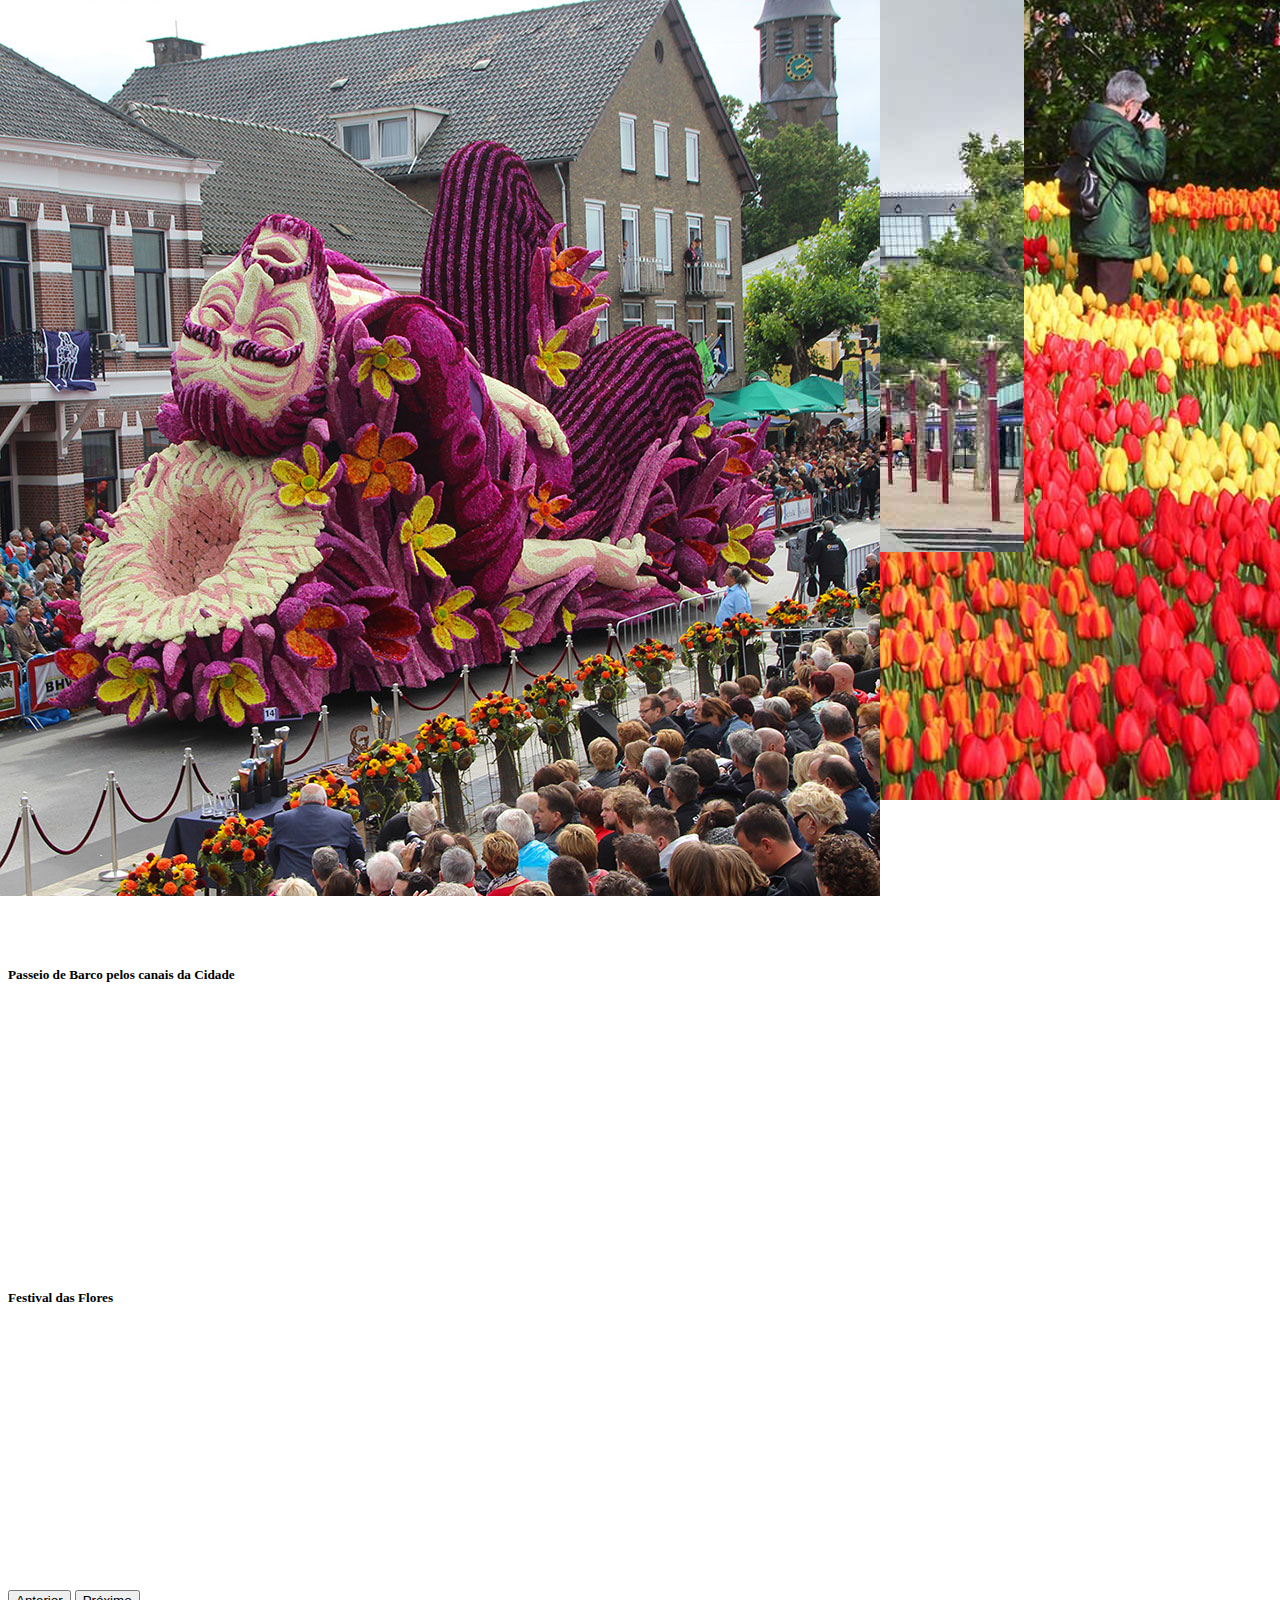
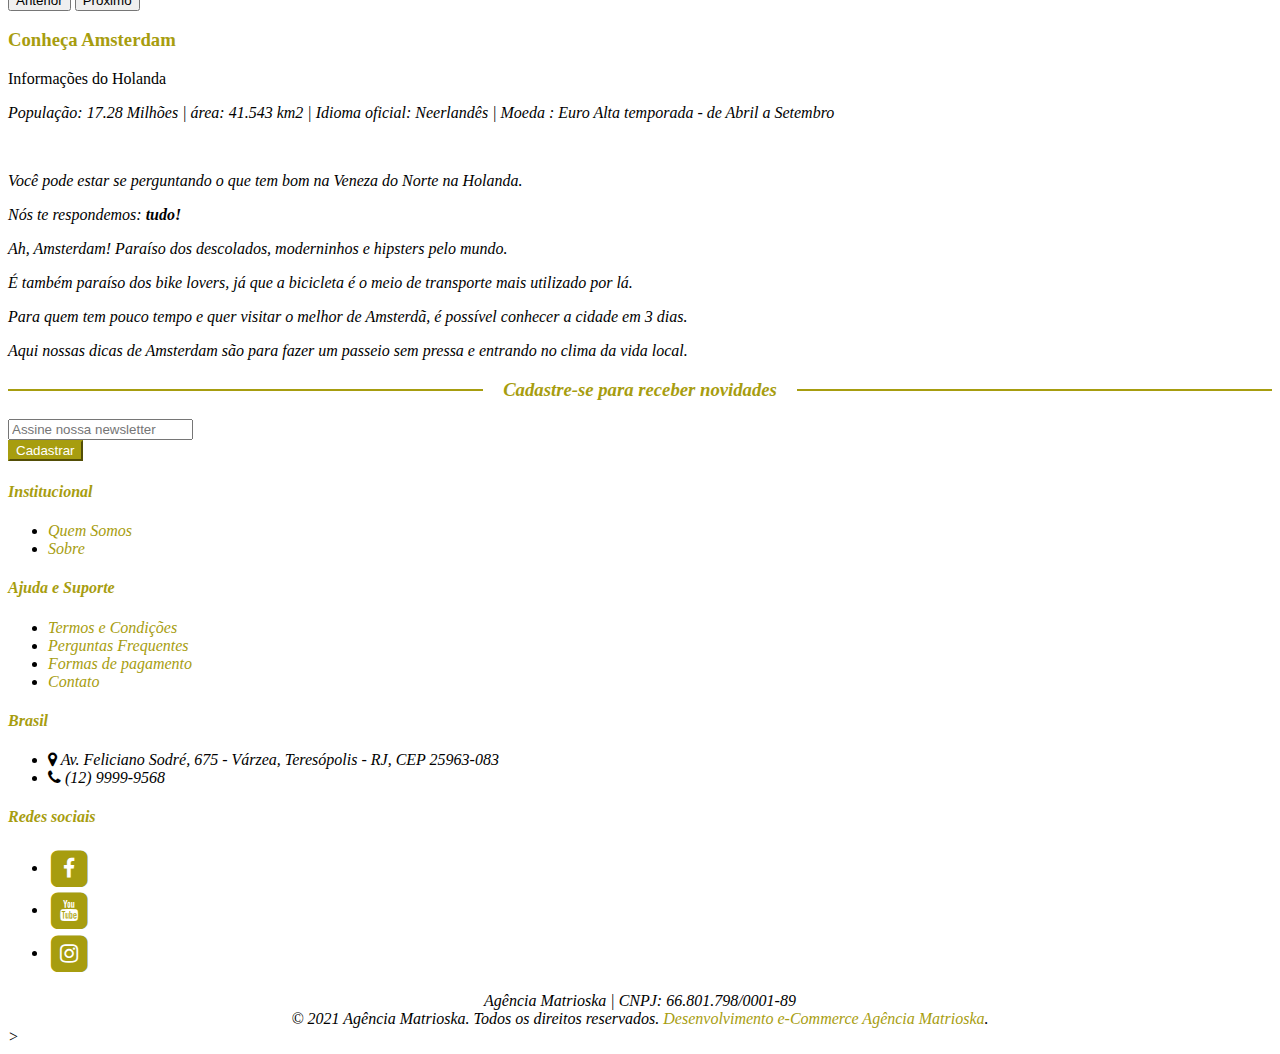
==== html/amsterdam.html @ b8a08bcf "Atualizações (folha de estilo e html)" ====
<!DOCTYPE html>
<html>
    <head>
        <meta charset="UTF-8">
        <meta http-equiv="Content-Type" content="text/html; charset=utf-8" />
        <title>Agência Matrioska</title>
        <meta name="description"
            content="Vinho, Neve, História e tradição. Tudo isso em um só lugar. Conheça Santiago no Chile." />
        <meta name="keywords" content="Terra do Fogo, Patagônia Argentina, agência matrioska, viagem inesquecível
        " />
        <meta name="robots" content="index,follow" />
        <meta name="author" content="Agência Matrioska">
        <link rel="icon" href="../Assets/img/favicon.png" type="image/x-icon" />
        <link rel="shortcut icon" href="favicon.ico" type="image/x-icon" />
        <meta property="og:url" content="agenciamatrioska.localhost" />
        <meta property="og:title" content="Conheça Santiago- Agência Matrioska">
        <meta property="og:description"
            content="Vinho, Neve, História e tradição. Tudo isso em um só lugar. Conheça Santiago no Chile." />
        <meta name="viewport" content="width=device-width, initial-scale=1.0" />
        <link href="https://cdn.jsdelivr.net/npm/bootstrap@5.0.1/dist/css/bootstrap.min.css" rel="stylesheet" integrity="sha384-+0n0xVW2eSR5OomGNYDnhzAbDsOXxcvSN1TPprVMTNDbiYZCxYbOOl7+AMvyTG2x" crossorigin="anonymous">
        <link rel="stylesheet" href="https://cdnjs.cloudflare.com/ajax/libs/font-awesome/4.7.0/css/font-awesome.min.css">

        <link href="../Assets/css/style.css" rel="stylesheet" />
    </head>
    <body class="Santiago">
        <div class="container">
            <header role="banner">
                <a href="index.html" title="Agência Matrioska">
                    <img src="../Assets/img/_Logotipo.png" alt="Agência Matrioska" />
                </a>
            </header>
        </div>
        <div class="container-fluid bgPtg">
            <nav class="navbar navbar-expand-lg navbar-light bg-light">
                <div class="container">
                    <button class="navbar-toggler" type="button" data-bs-toggle="collapse" data-bs-target="#navbarMenuPrincipal" aria-controls="navbarMenuPrincipal" aria-expanded="false" aria-label="Alternar visibilidade">
                        <span class="navbar-toggler-icon"></span>
                    </button>
                    <div class="collapse navbar-collapse" id="navbarMenuPrincipal">
                        <ul class="navbar-nav me-auto mb-2 mb-lg-0">
                            <li class="nav-item">
                                <a class="nav-link active" aria-current="page" href="index.html">In&iacute;cio</a>
                            </li>
                            <li class="nav-item dropdown">
                                <a class="nav-link dropdown-toggle" href="#" id="navbarDropdown" role="button" data-bs-toggle="dropdown" aria-expanded="false">
                                    Destinos
                                </a>
                                <ul class="dropdown-menu" aria-labelledby="navbarDropdown">
                                    <li><a class="dropdown-item" href="terra-do-fogo.html">Terra do Fogo - Patagônia Argentina</a></li>
                                    <li><a class="dropdown-item" href="amsterdam.html">Amsterdam - Holanda</a></li>
                                    <li><a class="dropdown-item" href="nova-zelandia.html">Wellington - Nova Zelândia</a></li>
                                    <li><a class="dropdown-item" href="santiago.html">Santiago - Chile</a></li>
                                    <li><a class="dropdown-item" href="lisboa.html">Lisboa - Portugal</a></li>
                                    <li><a class="dropdown-item" href="rio-de-janeiro.html">Rio de Janeiro - Brasil</a></li>
                                </ul>
                            </li>
                            <li class="nav-item">
                                <a class="nav-link" aria-current="page" href="sobre.html">Sobre</a>
                            </li>
                            <li class="nav-item">
                                <a class="nav-link" aria-current="page" href="quem-somos.html">Quem Somos</a>
                            </li>
                        </ul>
                    </div>
                </div>
            </nav>
        </div>

        <div class="main">
            <div class="container">
                <div class="layout layout-1-col">
                    <div role="main">
                        <h2 class="sidding-lines">
                            <a href="#santiago">Amsterdam</a>
                        </h2>
                        <a name="santiago">&nbsp;</a>
                        <!-- carousel -->
                        <div class="row">
                            <div class="col-md-4 col-sm-12 col-lg-6">
                                <div id="carouselInnerPages" class="carousel slide carousel-fade carousel-dark" data-bs-ride="carousel">
                                    <div class="carousel-indicators">
                                        <button type="button" data-bs-target="#carouselInnerPages" data-bs-slide-to="0" class="active" aria-current="true" aria-label="Slide 1"></button>
                                        <button type="button" data-bs-target="#carouselInnerPages" data-bs-slide-to="1" aria-label="Slide 2"></button>
                                        <button type="button" data-bs-target="#carouselInnerPages" data-bs-slide-to="2" aria-label="Slide 3"></button>
                                        <button type="button" data-bs-target="#carouselInnerPages" data-bs-slide-to="3" aria-label="Slide 4"></button>
                                    </div>
                                    <div class="carousel-inner">
                                        <div class="carousel-item active">
                                            <img src="../Assets/img/amsterdam/oficina-de-inverno-campos-de-flores-na-holanda-primavera-keukenhof.jpg" class="d-block w-100" alt="Palácio La Moneda">
                                            <div class="carousel-caption d-none d-md-block">
                                                <h5>Campos de Flores</h5>
                                            </div>
                                        </div>
                                        <div class="carousel-item">
                                            <img src="../Assets/img/amsterdam/o-que-fazer-em-amsterdam-praca-dos-museus.jpg" class="d-block w-100" alt="Cerro San Cristóban">
                                            <div class="carousel-caption d-none d-md-block">
                                                <h5>Praça dos Museus</h5>
                                            </div>
                                        </div>
                                        <div class="carousel-item">
                                            <img src="../Assets/img/amsterdam/canal-amsterdam-ducs-amsterdam-verao.jpg" class="d-block w-100" alt="Vinícola Concha y Toro">
                                            <div class="carousel-caption d-none d-md-block">
                                                <h5>Passeio de Barco pelos canais da Cidade</h5>
                                            </div>
                                        </div>
                                        <div class="carousel-item">
                                            <img src="../Assets/img/amsterdam/vestival-das-flores-holanda.jpg" class="d-block w-100" alt="Plaza de Armas">
                                            <div class="carousel-caption d-none d-md-block">
                                                <h5>Festival das Flores</h5>
                                            </div>
                                        </div>
                                    </div>
                                    <button class="carousel-control-prev" type="button" data-bs-target="#carouselInnerPages" data-bs-slide="prev">
                                        <span class="carousel-control-prev-icon" aria-hidden="true"></span>
                                        <span class="visually-hidden">Anterior</span>
                                    </button>
                                    <button class="carousel-control-next" type="button" data-bs-target="#carouselInnerPages" data-bs-slide="next">
                                        <span class="carousel-control-next-icon" aria-hidden="true"></span>
                                        <span class="visually-hidden">Próximo</span>
                                    </button>
                                </div>
                            </div>
                                <div class="col-md-8 col-sm-12 col-lg-6">
                                    <div id="texto-descritivo">
                                    <h3>Conheça Amsterdam</h3>
                                    <p> Informações do Holanda<br>
                                     <p><em>População: 17.28 Milhões | área: 41.543 km2 | Idioma oficial: Neerlandês | Moeda : Euro
                                        Alta temporada - de Abril a Setembro</em></p><br>
                                        <em><p>Você pode estar se perguntando o que tem bom na Veneza do Norte na Holanda.</p>
                                             <p>Nós te respondemos: <b>tudo!</b></p>
                                            <p><i>Ah, Amsterdam!</i> Paraíso dos descolados, moderninhos e hipsters pelo mundo.</p>
                                            <p> É também paraíso dos bike lovers, já que a bicicleta é o meio de transporte mais utilizado por lá.</p>
                                            
                                           <p> Para quem tem pouco tempo e quer visitar o melhor de Amsterdã, é possível conhecer a cidade em 3 dias.</p>
                                           <p> Aqui nossas dicas de Amsterdam são para fazer um passeio sem pressa e entrando no clima da vida local.</p>



                                </div>
                            </div>
                        </div>
                    </div>
                </div>
            </div>
        </div>

        <div class="container">
            <footer role="contentinfo">
                <div class="footer-newsletter">
                    <h3 class="sidding-lines">Cadastre-se para receber novidades</h3>

                    <form class="row g-3" action="form.html" method="post" id="newsletter" >
                        <div class="offset-lg-3 offset-md-3 offset-sm-3 col-5">
                            <input type="email" class="form-control" id="newsletter" title="Assine nossa newsletter" placeholder="Assine nossa newsletter" />
                        </div>
                        <div class="col-1">
                            <button type="submit" class="btn btn-primary">Cadastrar</button></n></n>
                        </div>
                    </form>
                </div>

                <div class="footer-cols">
                    <div class="row justify-content-center align-items-center">
                        <div class="col-xs-6 col-sm-4 col-md-2">
                            <h4>Institucional</h4>
                            <ul class="list-unstyled">
                                <li><a href="quem-somos.html">Quem Somos</a></li>
                                <li><a href="sobre.html">Sobre</a></li>
                            </ul>
                        </div>
                        <div class="col-xs-12 col-sm-4 col-md-2">
                            <h4>Ajuda e Suporte</h4>
                            <ul class="list-unstyled">
                                <li>
                                    <a href="termos-e-condicoes.html">Termos e Condições</a>
                                </li>
                                <li>
                                    <a href="faq.html">Perguntas Frequentes</a>
                                </li>
                                <li>
                                    <a href="formas-de-pagament.html">Formas de pagamento</a>
                                </li>
                                <li>
                                    <a href="contato.html">Contato</a>
                                </li>
                            </ul>
                        </div>

                        <div class="col-xs-12 col-sm-4 col-md-3 infos-contatos">
                            <h4>Brasil</h4>
                            <ul class="list-unstyled">
                                <li>
                                    <i class="fa fa-map-marker"></i>
                                    Av. Feliciano Sodré, 675 - Várzea, Teresópolis - RJ, CEP 25963-083
                                </li>
                                <li>
                                    <i class="fa fa-phone"></i>
                                    (12) 9999-9568
                                </li>
                            </ul>
                        </div>

                        <div class="col-xs-12 col-sm-4 col-md-3 infos-contatos">
                            <h4>Redes sociais</h4>
                            <ul class="list-unstyled">
                                <li>
                                    <a href="https://www.facebook.com/" target="_blank" title="Facebook" class="facebook">
                                        <span class="fa-stack fa-lg">
                                            <i class="fa fa-square fa-stack-2x"></i>
                                            <i class="fa fa-facebook fa-stack-1x fa-inverse"></i>
                                        </span>
                                    </a>
                                </li>
                                <li>
                                    <a href="https://www.youtube.com" target="_blank" title="Youtube" class="youtube">
                                        <span class="fa-stack fa-lg">
                                            <i class="fa fa-square fa-stack-2x"></i>
                                            <i class="fa fa-youtube fa-stack-1x fa-inverse"></i>
                                        </span>
                                    </a>
                                </li>
                                <li>
                                    <a href="https://www.instagram.com" target="_blank" title="Instagram" class="instagram">
                                        <span class="fa-stack fa-lg">
                                            <i class="fa fa-square fa-stack-2x"></i>
                                            <i class="fa fa-instagram fa-stack-1x fa-inverse"></i>
                                        </span>
                                    </a>
                                </li>
                            </ul>
                        </div>
                    </div>
                </div>

                <address>
                    Ag&ecirc;ncia Matrioska | CNPJ: 66.801.798/0001-89 <br>
                    &copy; 2021 Ag&ecirc;ncia Matrioska. Todos os direitos reservados. <a href="index.html"
                        target="_blank">Desenvolvimento e-Commerce Ag&ecirc;ncia Matrioska</a>.
                </address>
            </footer>
        </div>

        <link href="https://fonts.googleapis.com/css?family=Open+Sans:300,400,400i,700" rel="stylesheet">

        <script src="https://cdn.jsdelivr.net/npm/bootstrap@5.0.1/dist/js/bootstrap.bundle.min.js" integrity="sha384-gtEjrD/SeCtmISkJkNUaaKMoLD0//ElJ19smozuHV6z3Iehds+3Ulb9Bn9Plx0x4" crossorigin="anonymous"></script>
    </body>
</html>>
---- Assets/css/style.css ----
html,
body {
  background-color: #fff;
}

.bgPtg {
  background-color: #a79d0f !important;
}

nav.navbar {
  background-color: #a79d0f !important;
}

nav.navbar a{
  color: #fff !important;
  font-weight: bold;
}

nav.navbar ul.dropdown-menu a {
  color: #525252 !important;
  font-weight: normal !important;
}

header {
  display: flex;
  align-items: center;
  justify-content: center;
  margin-bottom: 1em;
}

@media (min-width: 900px) {
  header img{
    height: 271px;
    width: 476px;
  }
}

@media (max-width: 500px) {
  header img{
    height: 136px;
    width: 238px;
  }
}


#carouselPromotions .carousel-caption,
#carouselInnerPages .carousel-caption {
  background: rgba(255, 255, 255, 0.35);
}
.carousel-control-next-icon, .carousel-control-prev-icon {
  width: 5rem !important;
  height: 5rem !important;
}

a {
  color: #a79d0f !important;
  text-decoration: none !important;
}

a:focus,a:hover {
  color: #525252 !important;
  text-decoration: none
}

.btn{
  color: #fff !important;
  background-color: #a79d0f !important; 
}

.btn-primary {
  border-color: #a79d0f !important;
}

div.main {
  margin-top: 2em;
}

h3, h4 {
  color: #a79d0f;
}
h5{
  color: rgb(0, 0, 0);
}
.sidding-lines {
  color: #a79d0f !important;
  display: flex;
  width: 100%;
  justify-content: center;
  align-items: center;
  text-align: center;
  font-weight: bold;
}

.sidding-lines:before,
.sidding-lines:after {
  content: '';
  border-top: 2px solid;
  margin: 0 20px 0 0;
  flex: 1 0 20px;
}

.sidding-lines:after {
  margin: 0 0 0 20px;
}

.navbar-nav,
.me-auto {
  flex: 1;
  margin: auto !important;
  display: flex;
  justify-content: space-between;
}

address {
  text-align: center;
}
.footer-newsletter  {
  margin-bottom:1em;
}


.quem-somos-items > div {
  margin-bottom:1em;
}

.gmap_canvas {
  overflow:hidden;
  background:none!important;
  height:250px;
  width:350px;
}

#contatoMensagemEnviada {
  display: none;
}
 .img-destino{
  width:55%;
 }
#carouselInnerPages .carousel-item {
  height: 300px;
  text-align: justify
}

#carouselInnerPages .carousel-item img {
    position: absolute;
    top: 0;
    left: 0;
    min-height: 300px;
}
#texto-descritivo{
  text-align: justify
}
.bannerCarousel{
  width: 1350px;
  height: 300px;
}

.parqueNacional {
  background: url('../img/parquenacional.jpg') no-repeat center center fixed;
  -webkit-background-size: cover;
  -moz-background-size: cover;
  -o-background-size: cover;
  background-size: cover;
}

.amsterdam {
  background: url('../img/amsterdam/oficina-de-inverno-campos-de-flores-na-holanda-primavera-keukenhof.jpg') no-repeat center center fixed;
  -webkit-background-size: cover;
  -moz-background-size: cover;
  -o-background-size: cover;
  background-size: cover;
}

.victoria {
  background: url('../img/nova-zelandia/Lower-Hutt.jpg') no-repeat center center fixed;
  -webkit-background-size: cover;
  -moz-background-size: cover;
  -o-background-size: cover;
  background-size: cover;
}

.santiago {
  background: url('../img/santiago/palaciolamoneda.jpg') no-repeat center center fixed;
  -webkit-background-size: cover;
  -moz-background-size: cover;
  -o-background-size: cover;
  background-size: cover;
}

.lisboa {
  background: url('../img/lisboa/ascensor-da-bica.jpg') no-repeat center center fixed;
  -webkit-background-size: cover;
  -moz-background-size: cover;
  -o-background-size: cover;
  background-size: cover;
}

.rioJaneiro {
  background: url('../img/rio-de-janeiro/rio-por-do-sol.jpg') no-repeat center center fixed;
  -webkit-background-size: cover;
  -moz-background-size: cover;
  -o-background-size: cover;
  background-size: cover;
}

.footer-newsletter {
  margin-top:1em;
}

.quem-somos-items div.card {
  margin-bottom: 1em;
}

.carouselImgSize {
  width: 286px;
  height: 200px;
}
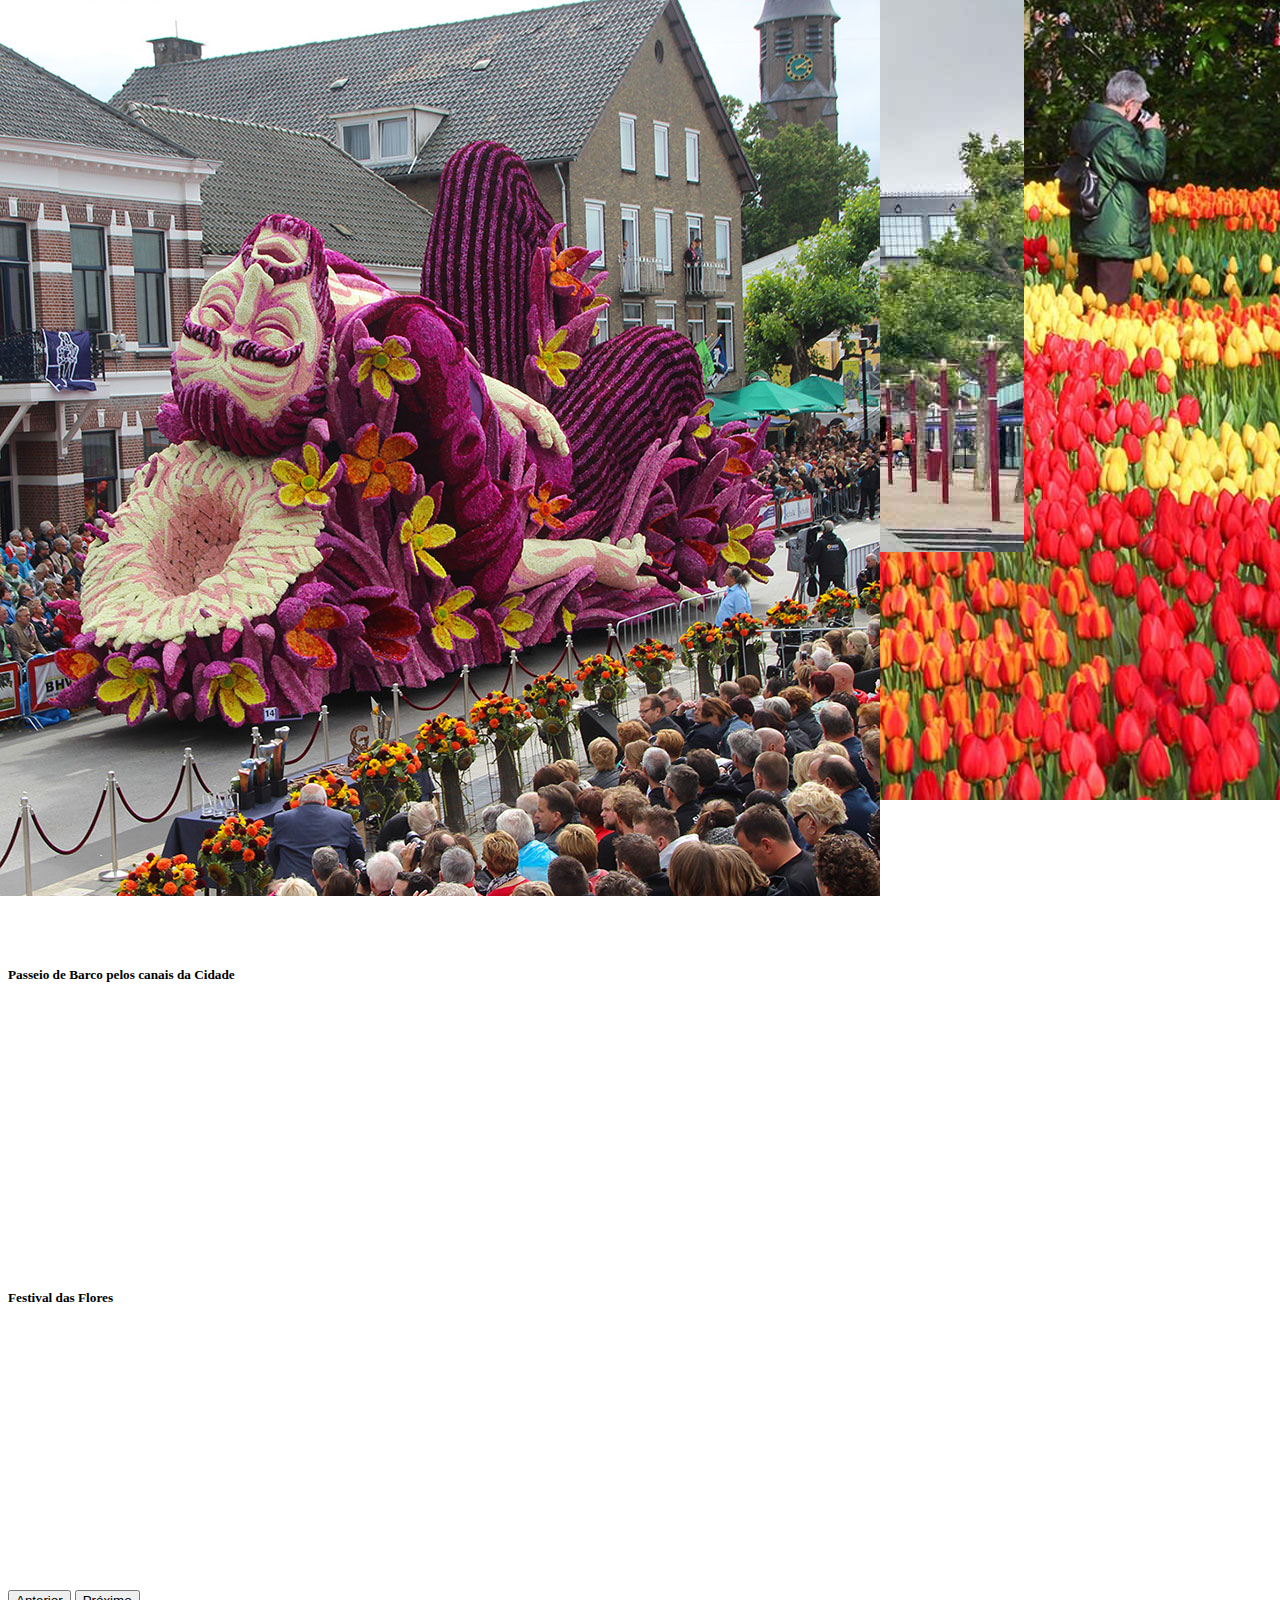
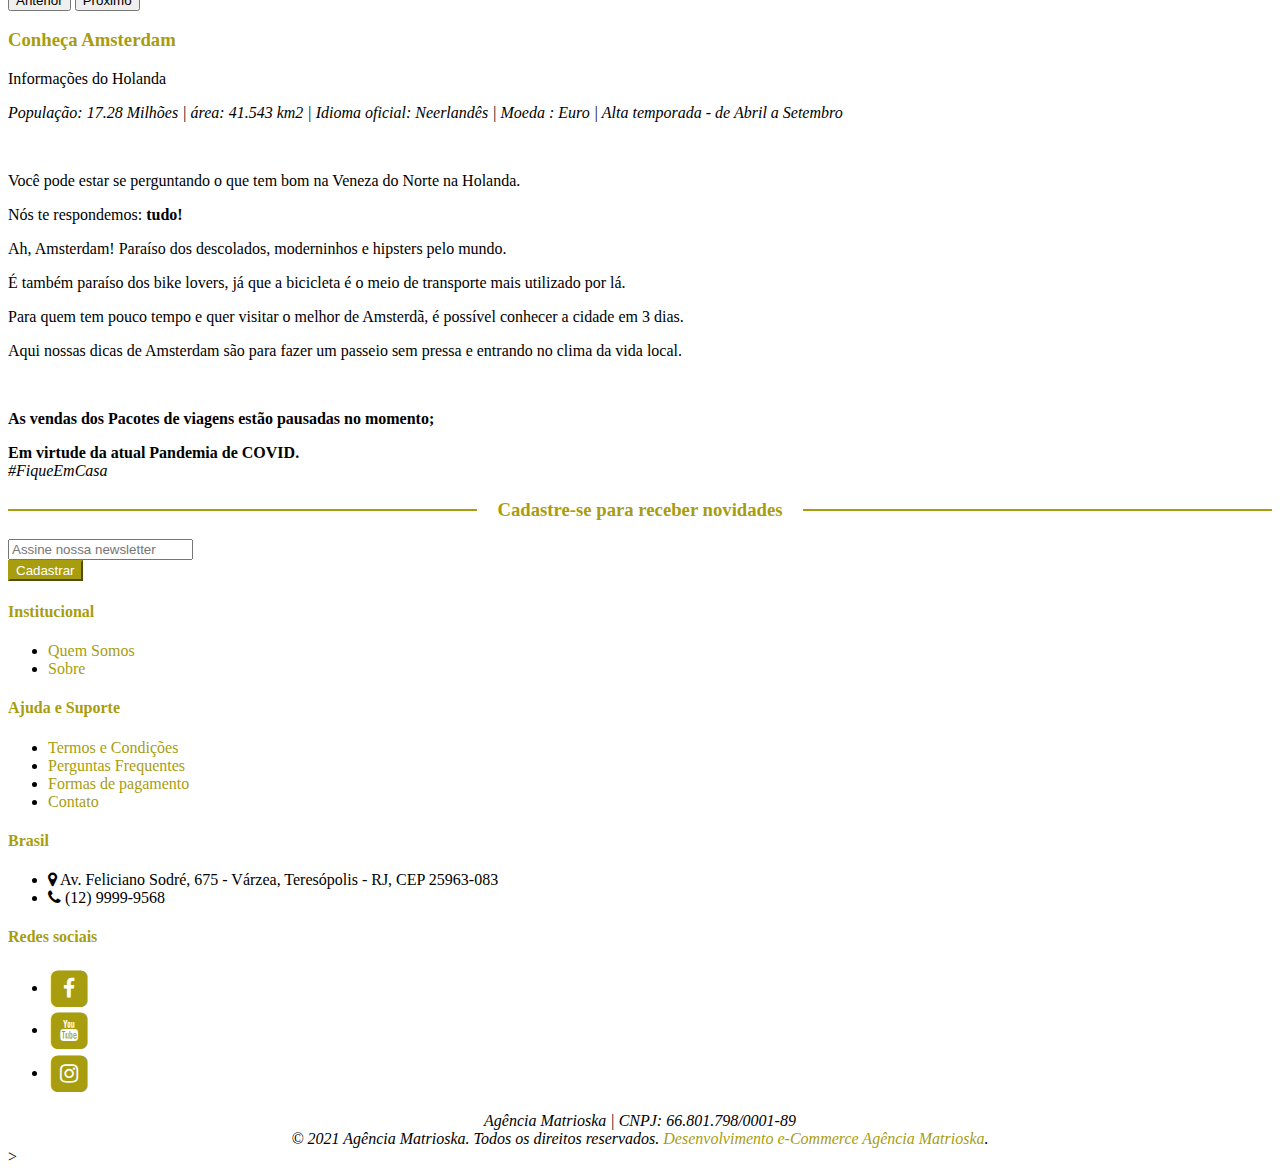
==== commit 18596c51: "Html atualizações e Resolução de bug no JS" ====
--- a/html/amsterdam.html
+++ b/html/amsterdam.html
@@ -3,7 +3,7 @@
     <head>
         <meta charset="UTF-8">
         <meta http-equiv="Content-Type" content="text/html; charset=utf-8" />
-        <title>Agência Matrioska</title>
+        <title>Amsterdam - Matrioska Viagens</title>
         <meta name="description"
             content="Vinho, Neve, História e tradição. Tudo isso em um só lugar. Conheça Santiago no Chile." />
         <meta name="keywords" content="Terra do Fogo, Patagônia Argentina, agência matrioska, viagem inesquecível
@@ -125,14 +125,20 @@
                                     <h3>Conheça Amsterdam</h3>
                                     <p> Informações do Holanda<br>
                                      <p><em>População: 17.28 Milhões | área: 41.543 km2 | Idioma oficial: Neerlandês | Moeda : Euro
-                                        Alta temporada - de Abril a Setembro</em></p><br>
-                                        <em><p>Você pode estar se perguntando o que tem bom na Veneza do Norte na Holanda.</p>
+                                        | Alta temporada - de Abril a Setembro</em></p><br>
+                                        <p>Você pode estar se perguntando o que tem bom na Veneza do Norte na Holanda.</p>
                                              <p>Nós te respondemos: <b>tudo!</b></p>
-                                            <p><i>Ah, Amsterdam!</i> Paraíso dos descolados, moderninhos e hipsters pelo mundo.</p>
+                                            <p>Ah, Amsterdam! Paraíso dos descolados, moderninhos e hipsters pelo mundo.</p>
                                             <p> É também paraíso dos bike lovers, já que a bicicleta é o meio de transporte mais utilizado por lá.</p>
                                             
                                            <p> Para quem tem pouco tempo e quer visitar o melhor de Amsterdã, é possível conhecer a cidade em 3 dias.</p>
                                            <p> Aqui nossas dicas de Amsterdam são para fazer um passeio sem pressa e entrando no clima da vida local.</p>
+                                            <br />
+                                            <p><strong> As vendas dos Pacotes de viagens estão pausadas no momento; <br>
+                                                <p>Em virtude da atual Pandemia de COVID.<br></strong>
+                                                    <em>#FiqueEmCasa</em></p>
+                                            
+                                        
 
 
 
